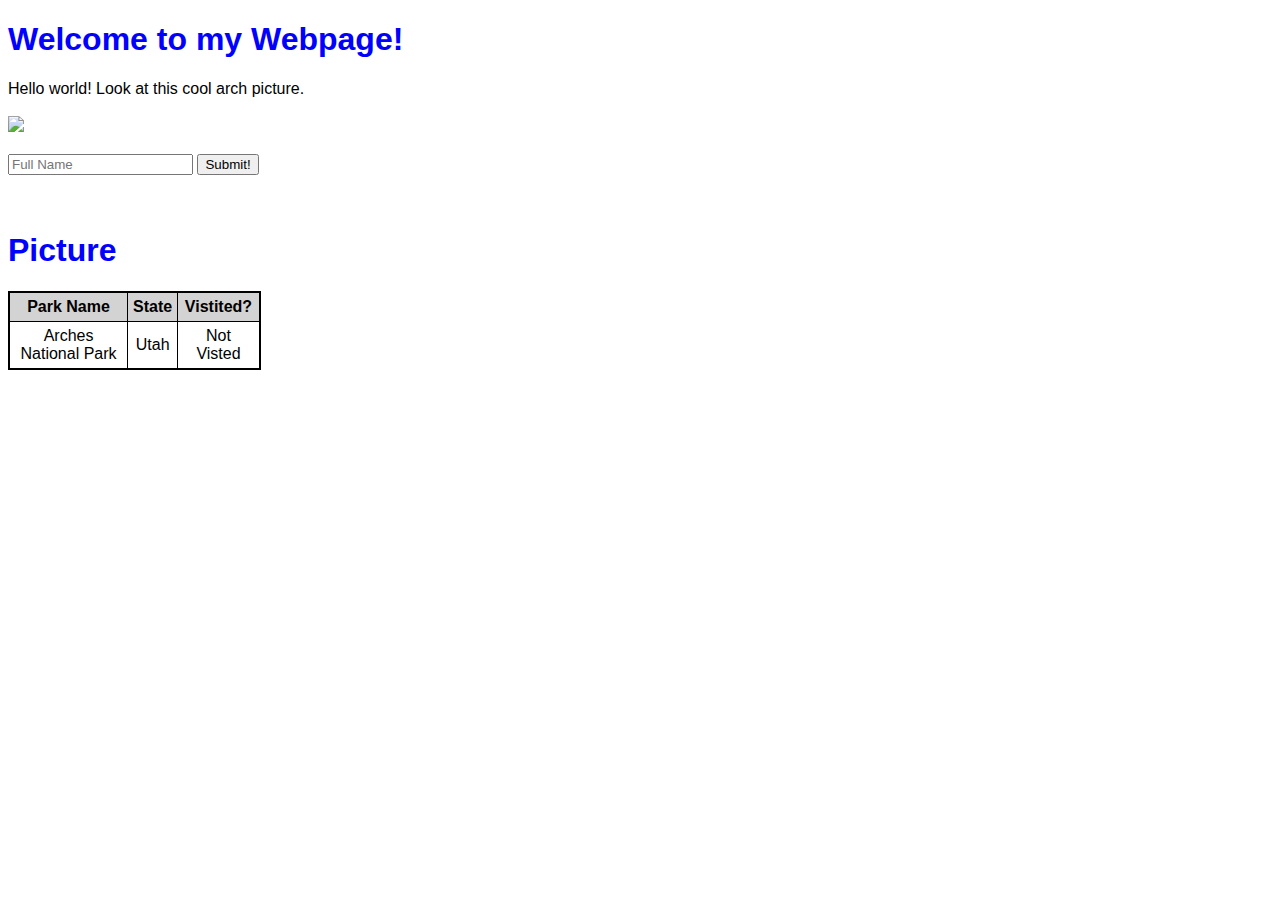
==== index.html @ 37779230 "Rename hello.html to index.html" ====
<!DOCTYPE html>
<html>
    <link rel="stylesheet" href="styles.css">
    <head>
        <title>My Web Page!</title>
    </head>
        <h1>Welcome to my Webpage!</h1>
    <body>
        Hello world! Look at this cool arch picture.
        <br>
        </br>
        <img src="arch.jpg" width="50%">
        <br></br>
        <div>
            <form>
                <input type="text" placeholder="Full Name" name="name">
                <button>Submit!</button>
            </form>
        </div>
        <br></br>
        <h1>Picture</h1>
        <table>
            <tr>
                <th>Park Name</th>
                <th>State</th>
                <th>Vistited?</th>
            </tr>
            <tr>
                <td>Arches National Park</td>
                <td>Utah</td>
                <td>Not Visted</td>
            </tr>
        </table>
    </body>
</html>
---- styles.css ----
h1 {
    color: blue;
    text-align: left;
    font-family: Arial, Helvetica, sans-serif;
}

body {
    color: black;
    font-family: Arial, Helvetica, sans-serif;
}

table {
    border: 2px solid black;  
    border-collapse: collapse;
    width: 20%;
}

th, td {
    border: 1px solid black;
    padding: 5px;
    text-align: center;
}

th { 
    background-color: lightgray;
}
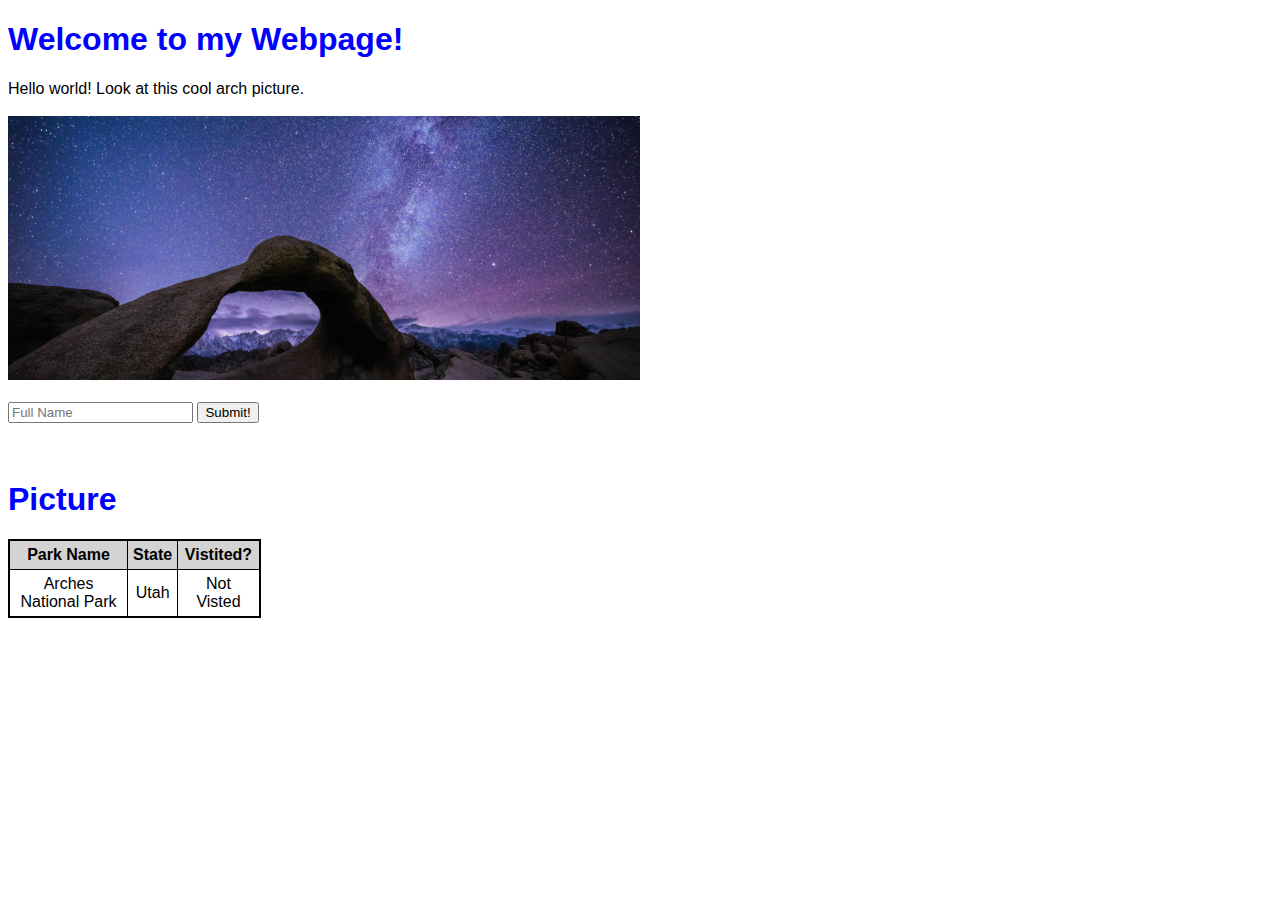
==== commit c368f9f1: "comment <form> index.html" ====
--- a/index.html
+++ b/index.html
@@ -12,7 +12,7 @@
         <img src="arch.jpg" width="50%">
         <br></br>
         <div>
-            <form>
+            <form> <! does not do anyting currently>
                 <input type="text" placeholder="Full Name" name="name">
                 <button>Submit!</button>
             </form>
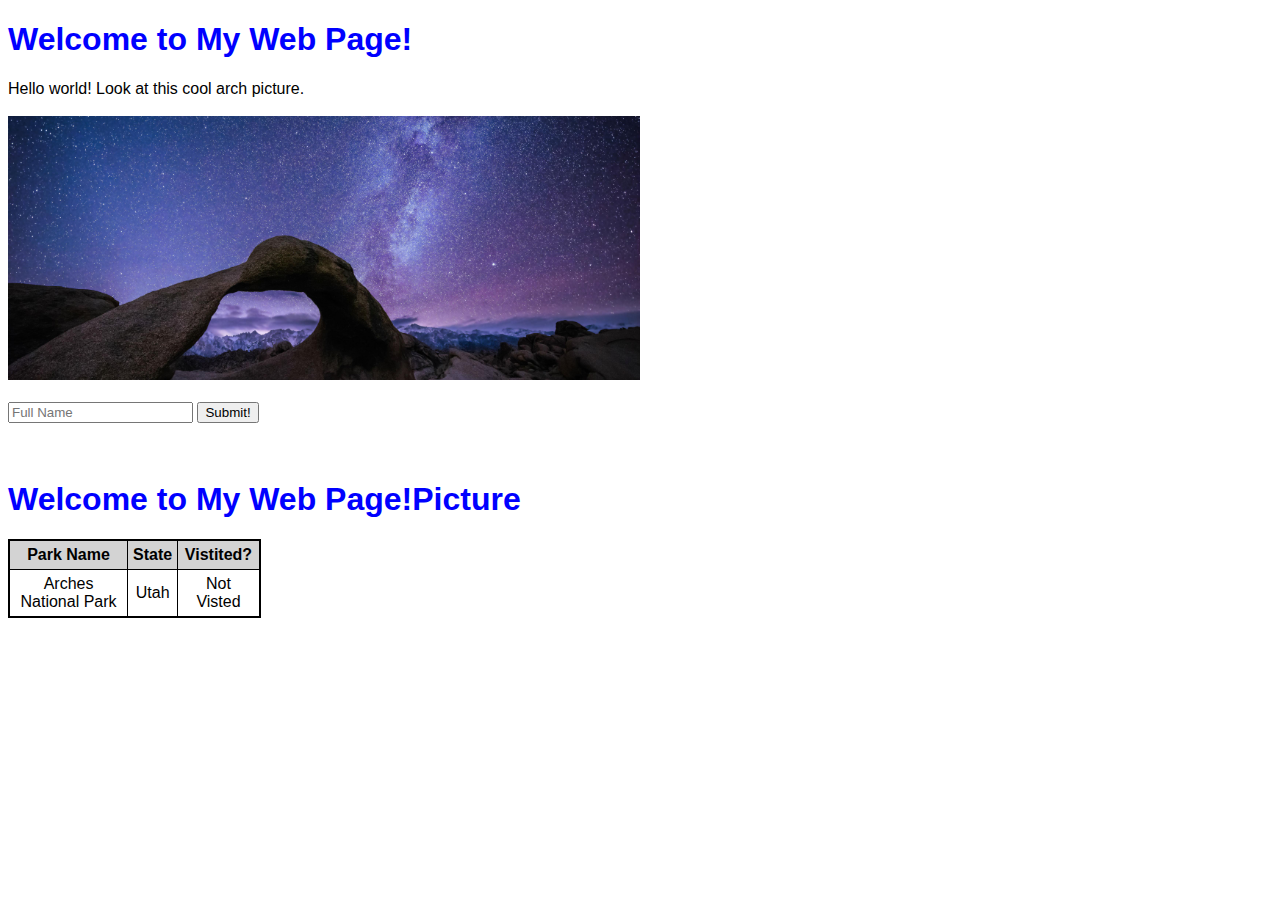
==== commit f963e1b6: "added @media h1" ====
--- a/index.html
+++ b/index.html
@@ -4,7 +4,7 @@
     <head>
         <title>My Web Page!</title>
     </head>
-        <h1>Welcome to my Webpage!</h1>
+        <h1></h1>
     <body>
         Hello world! Look at this cool arch picture.
         <br>
--- a/styles.css
+++ b/styles.css
@@ -23,4 +23,16 @@
 
 th { 
     background-color: lightgray;
+}
+
+@media (min-width: 500px) {
+    h1::before {
+        content: "Welcome to My Web Page!";
+    }
+}
+
+@media (max-width: 499px) {
+    h1::before {
+        content: "Welcome";
+    }
 }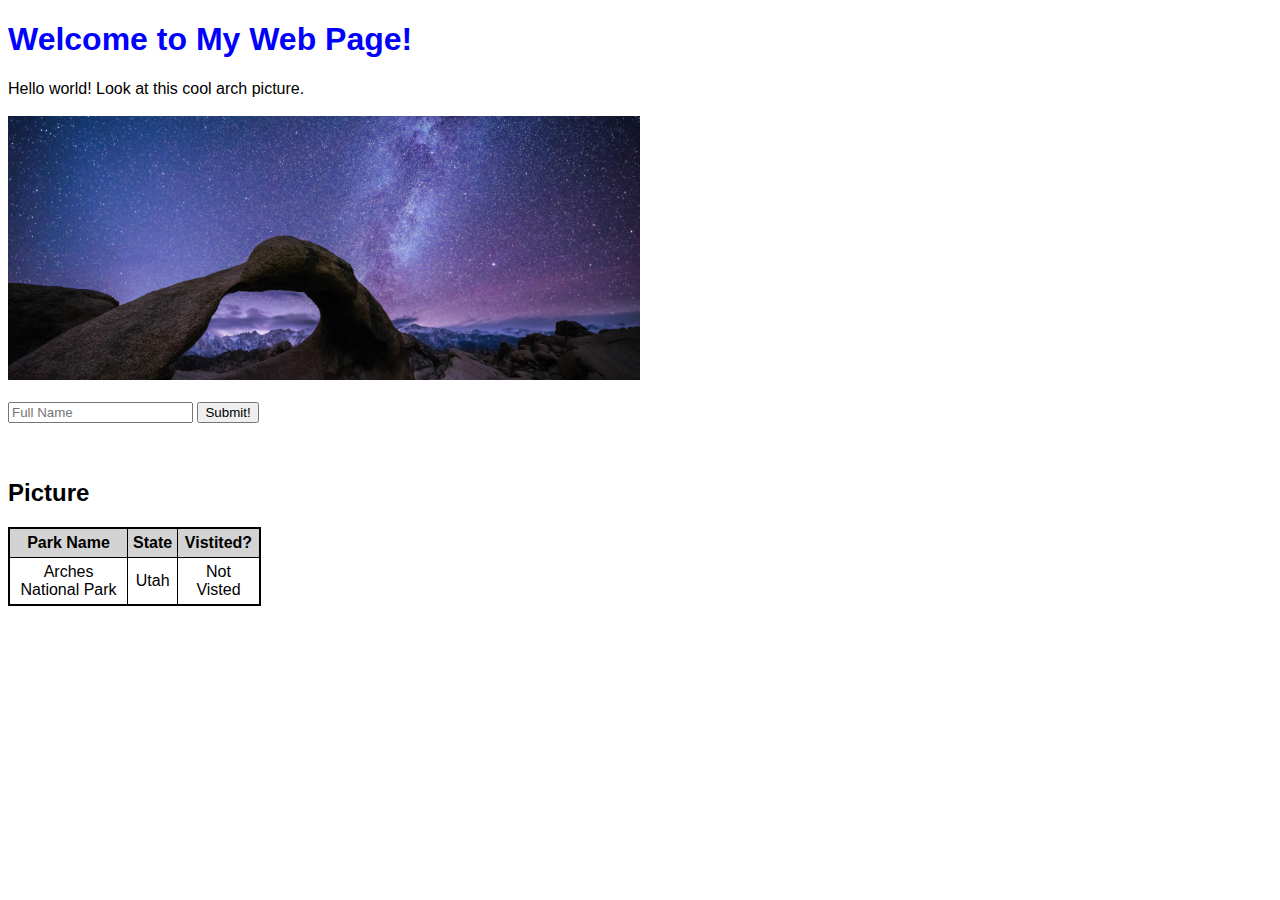
==== commit a014d7b9: "fixed h1" ====
--- a/index.html
+++ b/index.html
@@ -1,6 +1,7 @@
 <!DOCTYPE html>
 <html>
     <link rel="stylesheet" href="styles.css">
+    <meta name="viewport" content="width=device-width, initial-scale= 1.0">
     <head>
         <title>My Web Page!</title>
     </head>
@@ -18,7 +19,7 @@
             </form>
         </div>
         <br></br>
-        <h1>Picture</h1>
+        <h2>Picture</h2>
         <table>
             <tr>
                 <th>Park Name</th>
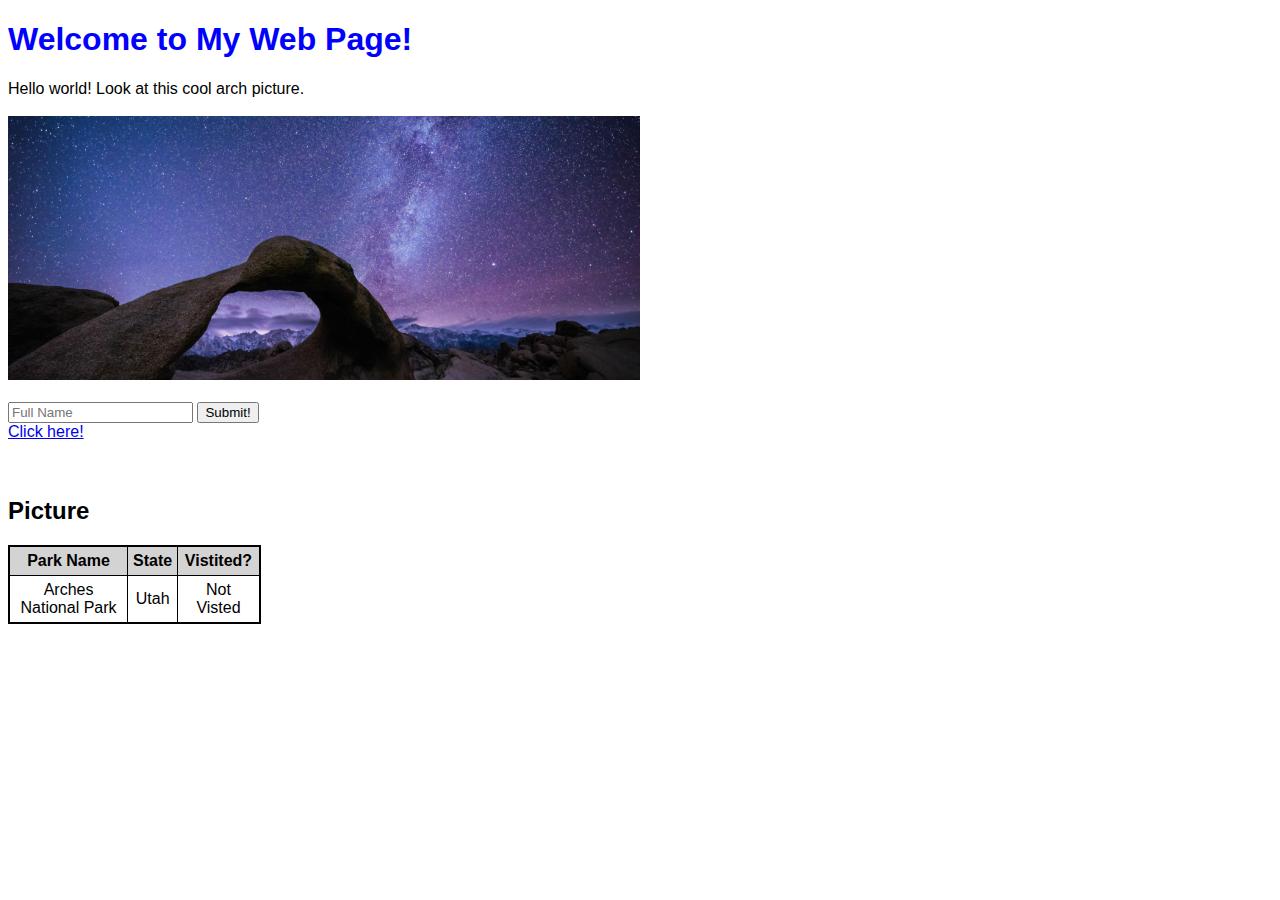
==== commit 6dc42ddd: "added links0.html" ====
--- a/index.html
+++ b/index.html
@@ -1,5 +1,6 @@
 <!DOCTYPE html>
 <html>
+    <link rel="stylesheet" href="https://stackpath.bootstrapcdn.com/bootstrap/4.5.0/css/bootstrap.min.css" integrity="sha384-9aIt2nRpC12Uk9gS9baDl411NQApFmC26EwAOH8WgZl5MYYxFfc+NcPb1dKGj7Sk" crossorigin="anonymous">
     <link rel="stylesheet" href="styles.css">
     <meta name="viewport" content="width=device-width, initial-scale= 1.0">
     <head>
@@ -17,6 +18,7 @@
                 <input type="text" placeholder="Full Name" name="name">
                 <button>Submit!</button>
             </form>
+        <a href="links0.html">Click here!</a>
         </div>
         <br></br>
         <h2>Picture</h2>
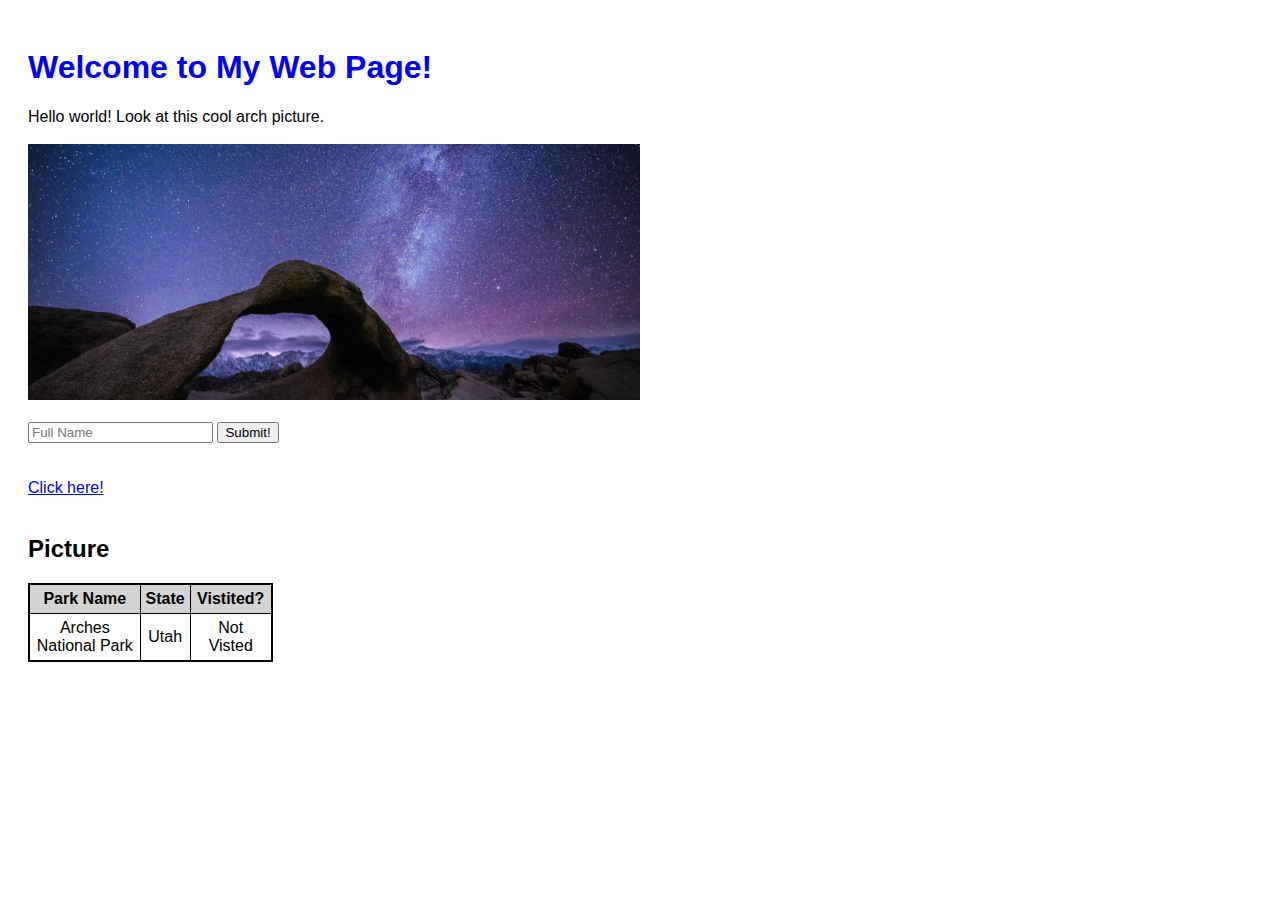
==== commit 03f5f25d: "added to links0.html" ====
--- a/index.html
+++ b/index.html
@@ -1,8 +1,8 @@
 <!DOCTYPE html>
 <html>
+    <meta name="viewport" content="width=device-width, initial-scale= 1.0">
     <link rel="stylesheet" href="https://stackpath.bootstrapcdn.com/bootstrap/4.5.0/css/bootstrap.min.css" integrity="sha384-9aIt2nRpC12Uk9gS9baDl411NQApFmC26EwAOH8WgZl5MYYxFfc+NcPb1dKGj7Sk" crossorigin="anonymous">
     <link rel="stylesheet" href="styles.css">
-    <meta name="viewport" content="width=device-width, initial-scale= 1.0">
     <head>
         <title>My Web Page!</title>
     </head>
@@ -18,8 +18,8 @@
                 <input type="text" placeholder="Full Name" name="name">
                 <button>Submit!</button>
             </form>
+        </div><br></br>
         <a href="links0.html">Click here!</a>
-        </div>
         <br></br>
         <h2>Picture</h2>
         <table>
--- a/styles.css
+++ b/styles.css
@@ -35,4 +35,8 @@
     h1::before {
         content: "Welcome";
     }
+}
+
+body {
+    padding: 20px;
 }